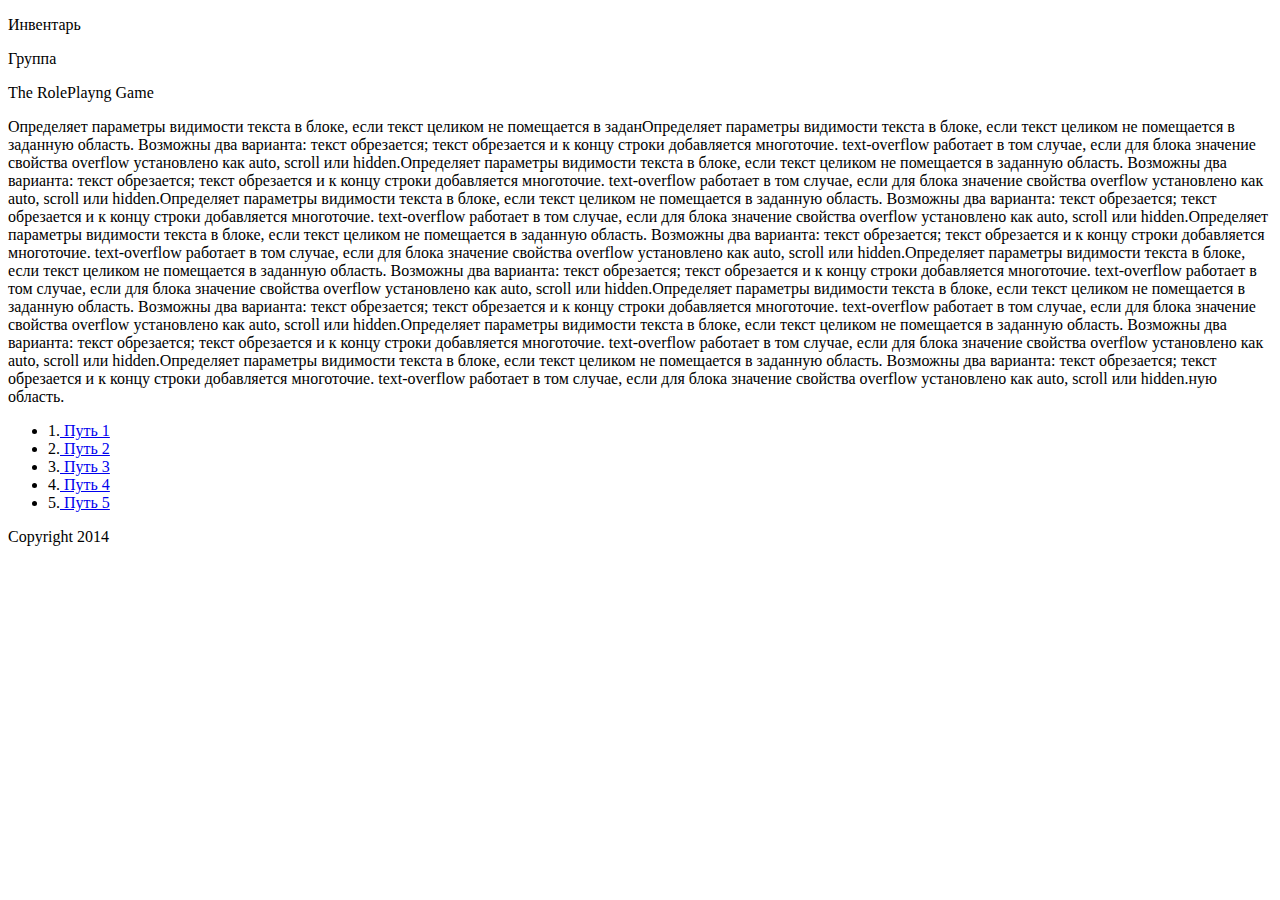
==== index.html @ 7a8b3788 "FP_0.1" ====
﻿<!DOCTYPE html>
<html lang="en">
  <head>
    <title>The Game</title>
	<link href="../Game/css/style.css" rel="stylesheet"/>
	<link href='http://fonts.googleapis.com/css?family=Monoton' rel='stylesheet' type='text/css'>
	<script src="../Game/js/script.js"></script>
  </head>
	<body>
	<div id="wrapper">
		<div id="inventory"><p>Инвентарь</p>
		</div>
		<div id="party"><p>Группа</p></div>
		
				<div id="container">
					<header>
					<div id="thegame">
					
					<p id="game">The <span>R</span>ole<span>P</span>layng G<span>a</span>me</p>
					
					</div>
					</header>
					
					
						<div id="textwindow">
							<div id="quest">
							Определяет параметры видимости текста в блоке, если текст целиком не помещается в заданОпределяет параметры видимости текста в блоке, если текст целиком не помещается в заданную область. Возможны два варианта: текст обрезается; текст обрезается и к концу строки добавляется многоточие. text-overflow работает в том случае, если для блока значение свойства overflow установлено как auto, scroll или hidden.Определяет параметры видимости текста в блоке, если текст целиком не помещается в заданную область. Возможны два варианта: текст обрезается; текст обрезается и к концу строки добавляется многоточие. text-overflow работает в том случае, если для блока значение свойства overflow установлено как auto, scroll или hidden.Определяет параметры видимости текста в блоке, если текст целиком не помещается в заданную область. Возможны два варианта: текст обрезается; текст обрезается и к концу строки добавляется многоточие. text-overflow работает в том случае, если для блока значение свойства overflow установлено как auto, scroll или hidden.Определяет параметры видимости текста в блоке, если текст целиком не помещается в заданную область. Возможны два варианта: текст обрезается; текст обрезается и к концу строки добавляется многоточие. text-overflow работает в том случае, если для блока значение свойства overflow установлено как auto, scroll или hidden.Определяет параметры видимости текста в блоке, если текст целиком не помещается в заданную область. Возможны два варианта: текст обрезается; текст обрезается и к концу строки добавляется многоточие. text-overflow работает в том случае, если для блока значение свойства overflow установлено как auto, scroll или hidden.Определяет параметры видимости текста в блоке, если текст целиком не помещается в заданную область. Возможны два варианта: текст обрезается; текст обрезается и к концу строки добавляется многоточие. text-overflow работает в том случае, если для блока значение свойства overflow установлено как auto, scroll или hidden.Определяет параметры видимости текста в блоке, если текст целиком не помещается в заданную область. Возможны два варианта: текст обрезается; текст обрезается и к концу строки добавляется многоточие. text-overflow работает в том случае, если для блока значение свойства overflow установлено как auto, scroll или hidden.Определяет параметры видимости текста в блоке, если текст целиком не помещается в заданную область. Возможны два варианта: текст обрезается; текст обрезается и к концу строки добавляется многоточие. text-overflow работает в том случае, если для блока значение свойства overflow установлено как auto, scroll или hidden.ную область. 
							</div>
						</div>
						<div id="dialog">
								<form id="ansform">
								<ul>
									<li>1.<a class="ans" href="../Game/play/1.html">  Путь 1</a>
									<li>2.<a class="ans" href="../Game/play/2.html">  Путь 2</a>
									<li>3.<a class="ans" href="../Game/play/3.html">  Путь 3</a>
									<li>4.<a class="ans" href="../Game/play/4.html">  Путь 4</a>
									<li>5.<a class="ans" href="../Game/play/5.html">  Путь 5</a>
								</ul>
								</form>
						</div>
				</div>
			<div id="footer">
			Copyright 2014
			</div>
	</div>
	</body>
</html>
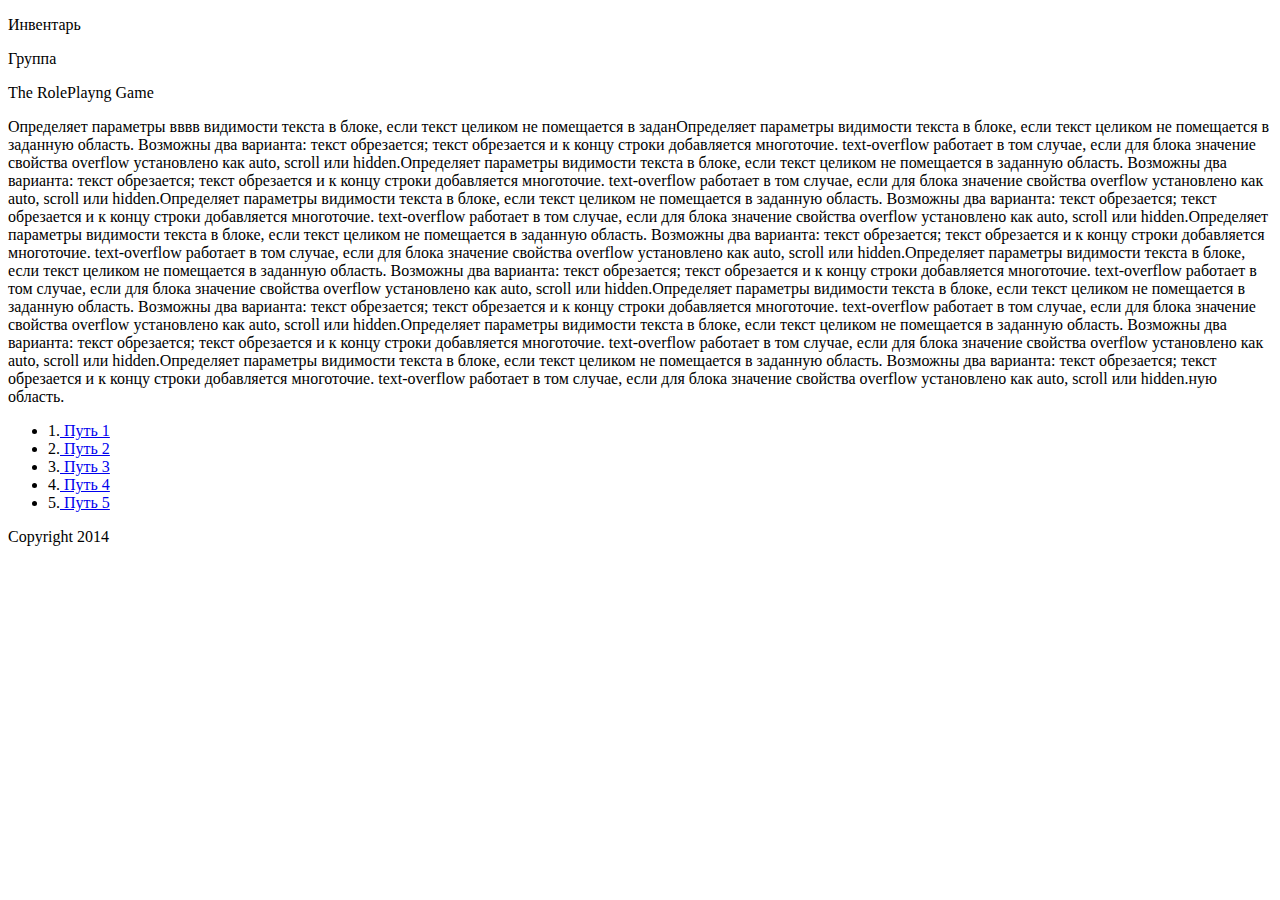
==== commit 8e659e32: "sss" ====
--- a/index.html
+++ b/index.html
@@ -24,7 +24,7 @@
 					
 						<div id="textwindow">
 							<div id="quest">
-							Определяет параметры видимости текста в блоке, если текст целиком не помещается в заданОпределяет параметры видимости текста в блоке, если текст целиком не помещается в заданную область. Возможны два варианта: текст обрезается; текст обрезается и к концу строки добавляется многоточие. text-overflow работает в том случае, если для блока значение свойства overflow установлено как auto, scroll или hidden.Определяет параметры видимости текста в блоке, если текст целиком не помещается в заданную область. Возможны два варианта: текст обрезается; текст обрезается и к концу строки добавляется многоточие. text-overflow работает в том случае, если для блока значение свойства overflow установлено как auto, scroll или hidden.Определяет параметры видимости текста в блоке, если текст целиком не помещается в заданную область. Возможны два варианта: текст обрезается; текст обрезается и к концу строки добавляется многоточие. text-overflow работает в том случае, если для блока значение свойства overflow установлено как auto, scroll или hidden.Определяет параметры видимости текста в блоке, если текст целиком не помещается в заданную область. Возможны два варианта: текст обрезается; текст обрезается и к концу строки добавляется многоточие. text-overflow работает в том случае, если для блока значение свойства overflow установлено как auto, scroll или hidden.Определяет параметры видимости текста в блоке, если текст целиком не помещается в заданную область. Возможны два варианта: текст обрезается; текст обрезается и к концу строки добавляется многоточие. text-overflow работает в том случае, если для блока значение свойства overflow установлено как auto, scroll или hidden.Определяет параметры видимости текста в блоке, если текст целиком не помещается в заданную область. Возможны два варианта: текст обрезается; текст обрезается и к концу строки добавляется многоточие. text-overflow работает в том случае, если для блока значение свойства overflow установлено как auto, scroll или hidden.Определяет параметры видимости текста в блоке, если текст целиком не помещается в заданную область. Возможны два варианта: текст обрезается; текст обрезается и к концу строки добавляется многоточие. text-overflow работает в том случае, если для блока значение свойства overflow установлено как auto, scroll или hidden.Определяет параметры видимости текста в блоке, если текст целиком не помещается в заданную область. Возможны два варианта: текст обрезается; текст обрезается и к концу строки добавляется многоточие. text-overflow работает в том случае, если для блока значение свойства overflow установлено как auto, scroll или hidden.ную область. 
+							Определяет параметры вввв видимости текста в блоке, если текст целиком не помещается в заданОпределяет параметры видимости текста в блоке, если текст целиком не помещается в заданную область. Возможны два варианта: текст обрезается; текст обрезается и к концу строки добавляется многоточие. text-overflow работает в том случае, если для блока значение свойства overflow установлено как auto, scroll или hidden.Определяет параметры видимости текста в блоке, если текст целиком не помещается в заданную область. Возможны два варианта: текст обрезается; текст обрезается и к концу строки добавляется многоточие. text-overflow работает в том случае, если для блока значение свойства overflow установлено как auto, scroll или hidden.Определяет параметры видимости текста в блоке, если текст целиком не помещается в заданную область. Возможны два варианта: текст обрезается; текст обрезается и к концу строки добавляется многоточие. text-overflow работает в том случае, если для блока значение свойства overflow установлено как auto, scroll или hidden.Определяет параметры видимости текста в блоке, если текст целиком не помещается в заданную область. Возможны два варианта: текст обрезается; текст обрезается и к концу строки добавляется многоточие. text-overflow работает в том случае, если для блока значение свойства overflow установлено как auto, scroll или hidden.Определяет параметры видимости текста в блоке, если текст целиком не помещается в заданную область. Возможны два варианта: текст обрезается; текст обрезается и к концу строки добавляется многоточие. text-overflow работает в том случае, если для блока значение свойства overflow установлено как auto, scroll или hidden.Определяет параметры видимости текста в блоке, если текст целиком не помещается в заданную область. Возможны два варианта: текст обрезается; текст обрезается и к концу строки добавляется многоточие. text-overflow работает в том случае, если для блока значение свойства overflow установлено как auto, scroll или hidden.Определяет параметры видимости текста в блоке, если текст целиком не помещается в заданную область. Возможны два варианта: текст обрезается; текст обрезается и к концу строки добавляется многоточие. text-overflow работает в том случае, если для блока значение свойства overflow установлено как auto, scroll или hidden.Определяет параметры видимости текста в блоке, если текст целиком не помещается в заданную область. Возможны два варианта: текст обрезается; текст обрезается и к концу строки добавляется многоточие. text-overflow работает в том случае, если для блока значение свойства overflow установлено как auto, scroll или hidden.ную область. 
 							</div>
 						</div>
 						<div id="dialog">
